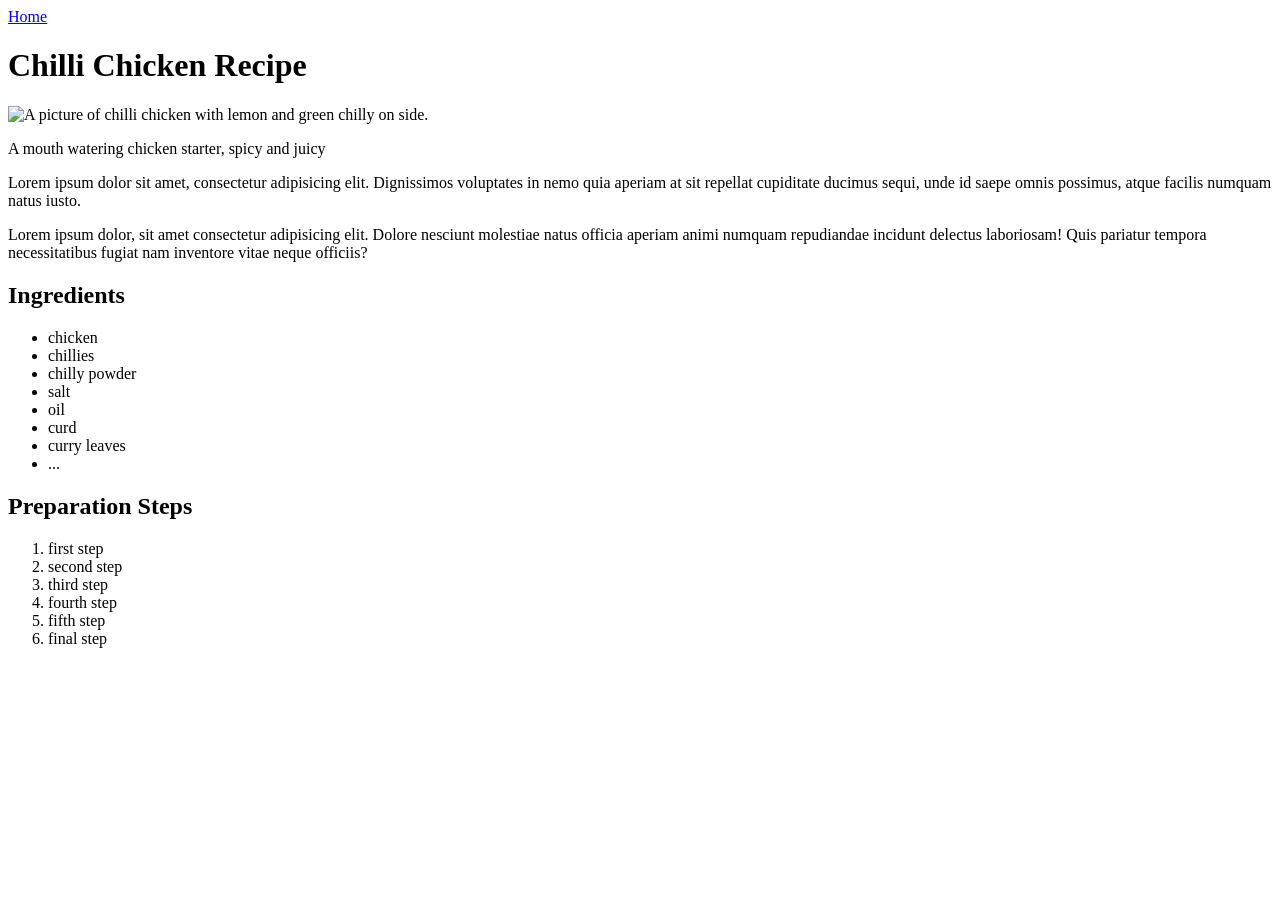
==== recipes/chilli-chicken.html @ febdb8f2 "Add chilli chicken recipe page with image Added chilli chicken recipe page and an image from pexels." ====
<!DOCTYPE html>
<html lang="en">
<head>
    <meta charset="UTF-8">
    <meta name="viewport" content="width=device-width, initial-scale=1.0">
    <title>Chilli Chicken Recipe</title>
</head>
<body>
    <a href="/index.html">Home</a>
    <h1>Chilli Chicken Recipe</h1>
    <img src="/images/pexels-chilli-chicken.jpg" alt="A picture of chilli chicken with lemon and green chilly on side.">
    <p>A mouth watering chicken starter, spicy and juicy</p>
    <p>Lorem ipsum dolor sit amet, consectetur adipisicing elit. Dignissimos voluptates in nemo quia aperiam at sit repellat 
    cupiditate ducimus sequi, unde id saepe omnis possimus, atque facilis numquam natus iusto.</p>
    <p>Lorem ipsum dolor, sit amet consectetur adipisicing elit. Dolore nesciunt molestiae natus officia aperiam animi numquam 
        repudiandae incidunt delectus laboriosam! Quis pariatur tempora necessitatibus fugiat nam inventore vitae neque officiis?</p>
    <h2>Ingredients</h2>
    <ul>
        <li>chicken</li>
        <li>chillies</li>
        <li>chilly powder</li>
        <li>salt</li>
        <li>oil</li>
        <li>curd</li>
        <li>curry leaves</li>
        <li>...</li>
    </ul>
    <h2>Preparation Steps</h2>
    <ol>
        <li>first step</li>
        <li>second step</li>
        <li>third step</li>
        <li>fourth step</li>
        <li>fifth step</li>
        <li>final step</li>
    </ol>
</body>
</html>
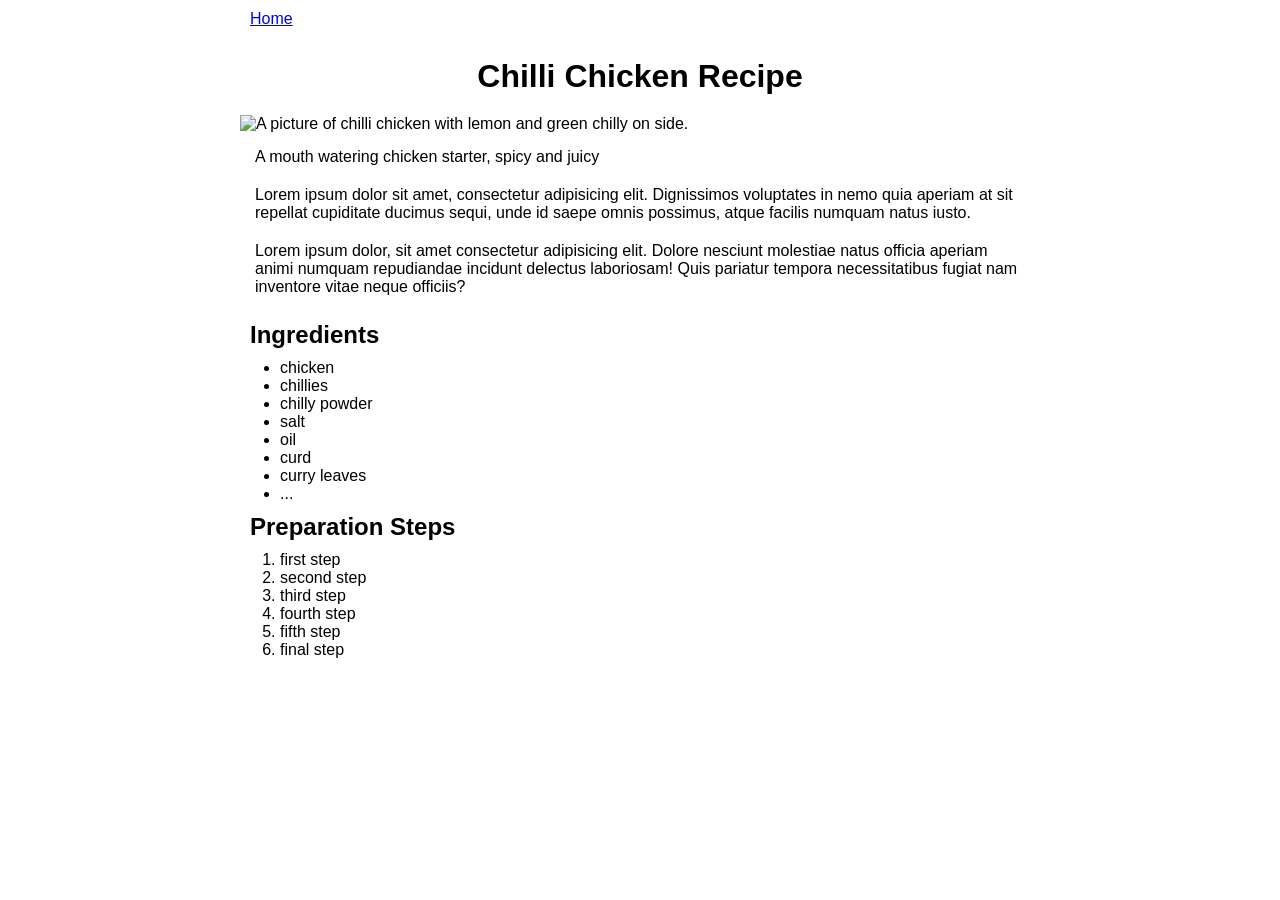
==== commit 900395e6: "add external stylesheet, create consistent look Added some basic styling with centered content using" ====
--- a/recipes/chilli-chicken.html
+++ b/recipes/chilli-chicken.html
@@ -4,11 +4,13 @@
     <meta charset="UTF-8">
     <meta name="viewport" content="width=device-width, initial-scale=1.0">
     <title>Chilli Chicken Recipe</title>
+    <link rel="stylesheet" href="/style.css">
 </head>
 <body>
-    <a href="/index.html">Home</a>
+    <div class="container">
+    <a class="home-link" href="/index.html">Home</a>
     <h1>Chilli Chicken Recipe</h1>
-    <img src="/images/pexels-chilli-chicken.jpg" alt="A picture of chilli chicken with lemon and green chilly on side.">
+    <img class="image" src="/images/pexels-chilli-chicken.jpg" alt="A picture of chilli chicken with lemon and green chilly on side." width="800px">
     <p>A mouth watering chicken starter, spicy and juicy</p>
     <p>Lorem ipsum dolor sit amet, consectetur adipisicing elit. Dignissimos voluptates in nemo quia aperiam at sit repellat 
     cupiditate ducimus sequi, unde id saepe omnis possimus, atque facilis numquam natus iusto.</p>
@@ -34,5 +36,6 @@
         <li>fifth step</li>
         <li>final step</li>
     </ol>
+    </div>
 </body>
 </html>
--- a/style.css
+++ b/style.css
@@ -0,0 +1,43 @@
+* {
+    font-family: Arial, Helvetica, sans-serif;
+    box-sizing: border-box;
+    margin: 0px auto;
+    padding: 0px;
+}
+
+h1 {
+    max-width: 1000px;
+    padding: 20px;
+    text-align: center;
+}
+
+.container {
+    max-width: 800px;
+}
+
+.recipe-link {
+    display: block;
+    padding: 20px;
+    text-align: center;
+}
+
+.home-link {
+    display: block;
+    padding: 10px;
+}
+
+.image {
+    display: block;
+}
+
+p {
+    padding: 5px;
+    margin: 10px;
+}
+
+h2 {
+    padding: 10px;
+}
+ul, ol {
+    padding-left: 40px;
+}
